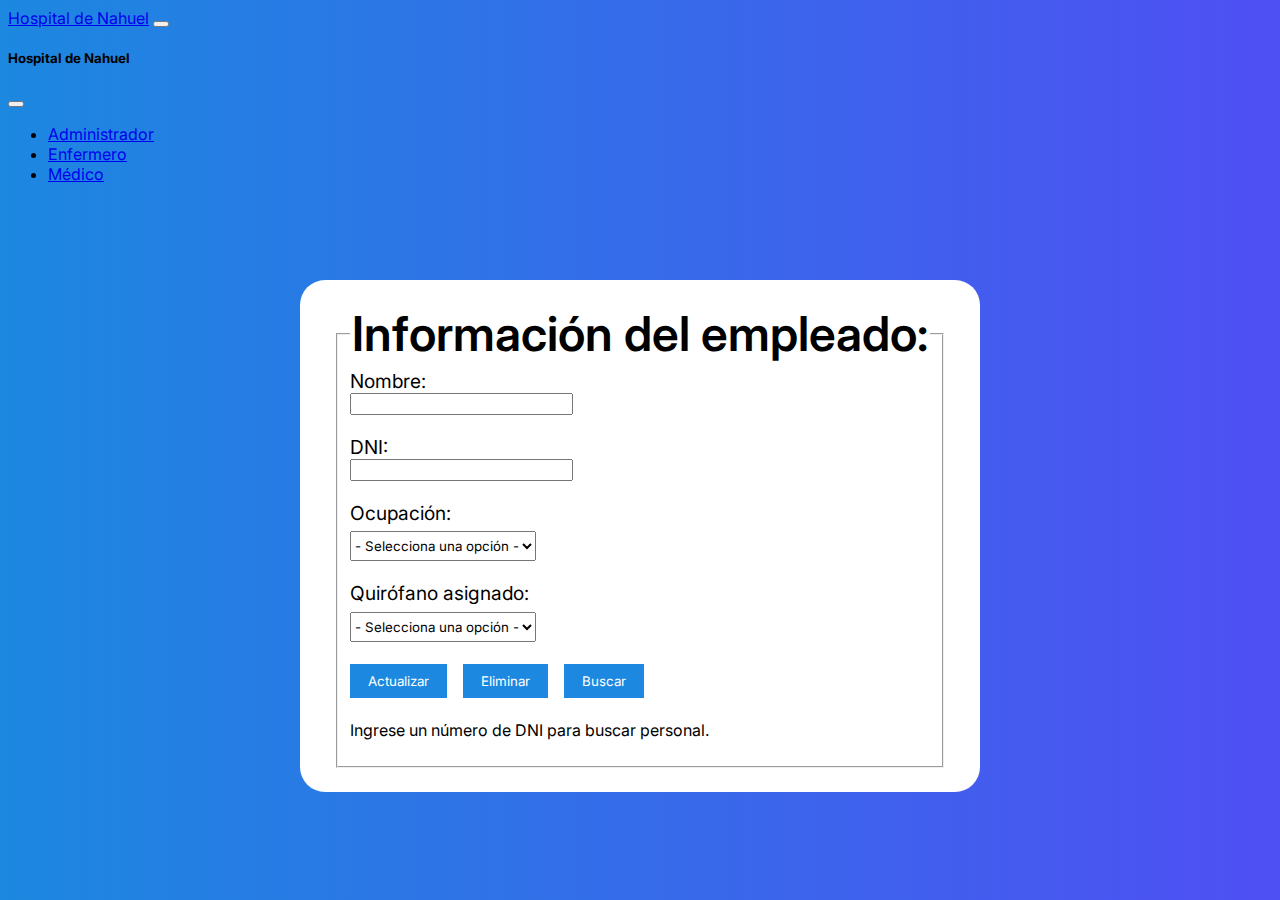
==== Web/secciones/abm-personal.html @ edec73e5 "Agregado formulario para empleados" ====
<!DOCTYPE html>
<html lang="es">
<head>
    <meta charset="UTF-8">
    <meta name="viewport" content="width=device-width, initial-scale=1.0">
    
    <script src="https://cdn.jsdelivr.net/npm/bootstrap@5.3.2/dist/js/bootstrap.bundle.min.js" integrity="sha384-C6RzsynM9kWDrMNeT87bh95OGNyZPhcTNXj1NW7RuBCsyN/o0jlpcV8Qyq46cDfL" crossorigin="anonymous"></script>
    <link href="https://cdn.jsdelivr.net/npm/bootstrap@5.3.2/dist/css/bootstrap.min.css" rel="stylesheet" integrity="sha384-T3c6CoIi6uLrA9TneNEoa7RxnatzjcDSCmG1MXxSR1GAsXEV/Dwwykc2MPK8M2HN" crossorigin="anonymous">
    <link rel="stylesheet" href="/Web/css/abm-personal.css">
    <title>Gestión de empleados</title>
</head>
<body>
  <nav class="navbar navbar-white bg-white fixed-top">
    <div class="container-fluid">
      <a class="navbar-brand" href="/Web/index.html">Hospital de Nahuel</a>
      <button class="navbar-toggler" type="button" data-bs-toggle="offcanvas" data-bs-target="#offcanvasDarkNavbar" aria-controls="offcanvasDarkNavbar" aria-label="Toggle navigation">
        <span class="navbar-toggler-icon"></span>
      </button>
      <div class="offcanvas offcanvas-end text-bg-white" tabindex="-1" id="offcanvasDarkNavbar" aria-labelledby="offcanvasDarkNavbarLabel">
        <div class="offcanvas-header">
          <h5 class="offcanvas-title" id="offcanvasDarkNavbarLabel">Hospital de Nahuel</h5>
          <button type="button" class="btn-close btn-close-white" data-bs-dismiss="offcanvas" aria-label="Close"></button>
        </div>
        <div class="offcanvas-body">
          <ul class="navbar-nav justify-content-end flex-grow-1 pe-3">
            <li class="nav-item">
              <a class="nav-link" aria-current="page" href="/Web/secciones/login.html">Administrador</a>
            </li>
            <li class="nav-item">
              <a class="nav-link" href="/Web/secciones/login.html">Enfermero</a>
            </li>
            <li class="nav-item">
              <a class="nav-link" href="/Web/secciones/login.html">Médico</a>
            </li>
            <!--<li class="nav-item dropdown">
              <a class="nav-link dropdown-toggle" href="#" role="button" data-bs-toggle="dropdown" aria-expanded="false">
                Dropdown
              </a>
              <ul class="dropdown-menu dropdown-menu-dark">
                <li><a class="dropdown-item" href="#">Action</a></li>
                <li><a class="dropdown-item" href="#">Another action</a></li>
                <li>
                  <hr class="dropdown-divider">
                </li>
                <li><a class="dropdown-item" href="#">Something else here</a></li>
              </ul>-->
            </li>
          </ul><!--
          <form class="d-flex mt-3" role="search">
            <input class="form-control me-2" type="search" placeholder="Search" aria-label="Search">
            <button class="btn btn-success" type="submit">Search</button>
          </form>-->
        </div>
      </div>
    </div>
  </nav>
  <br><br><br><br>

  <section>
    <form method="post">
        <fieldset>
            <legend>Información del empleado:</legend>
            <div class="info">
                <label>Nombre:</label><input type="text" lang="es"><br>
                <label>DNI:</label><input type="text" lang="es"><br>
                <label>Ocupación:</label><select name="personal" id="personal">
                    <option value="" disabled selected>- Selecciona una opción -</option>
                    <option value="med">Médico</option>
                    <option value="enf">Enfermero</option>
                    <option value="p-t">Personal de traslado</option>
                </select><br>
                <div class="esp" id="especialidad">
                    <label>Especialidad:</label><select name="especialista" id="especialista">
                        <option value="" disabled selected>- Selecciona una opción -</option>
                        <option value="e1">Especialidad 1</option>
                        <option value="e2">Especialidad 2</option>
                        <option value="e3">Especialidad 3</option>
                    </select>
                </div>
                <label>Quirófano asignado:</label><select name="quirofano" id="quirofano">
                    <option value="" disabled selected>- Selecciona una opción -</option>
                    <option value="q1">Quirófano X</option>
                    <option value="q2">Quirófano X</option>
                    <option value="q3">Quirófano X</option>
                </select>
            </div>

            <div class="botones">
                <button class="btn" type="submit">Actualizar</button>
                <button class="btn">Eliminar</button>
                <button class="btn">Buscar</button>
            </div>

            <p>Ingrese un número de DNI para buscar personal.</p>
        </fieldset>
    </form>
  </section>

  <!-- Script para mostrar la selección de especialidad únicamente cuando se selecciona la ocupación "Médico" -->
  <script>
    const seleccion = document.getElementById('personal');

    const especialidad = document.getElementById('especialidad');

    especialidad.style.display = 'none'

    seleccion.addEventListener('change', function handleChange(event) {
        if (event.target.value === 'med') {
            especialidad.style.display = 'block';
        } else {
            especialidad.style.display = 'none';
        }
    });
  </script>
</body>
</html>
---- Web/css/abm-personal.css ----
@import url('https://fonts.googleapis.com/css2?family=Inter&display=swap');

html{
    scroll-behavior: smooth;
}

body{
    background: #1c88e0;  /* fallback for old browsers */
    background: -webkit-linear-gradient(to right, #1c88e0, #4f4ff3);  /* Chrome 10-25, Safari 5.1-6 */
    background: linear-gradient(to right, #1c88e0, #4f4ff3); /* W3C, IE 10+/ Edge, Firefox 16+, Chrome 26+, Opera 12+, Safari 7+ */
}

*{
    font-family: 'Inter', sans-serif;
}

h3{
    text-align: center;
    color: var(--bgBtn);
}

form{
    background-color: #fff;
    width:50%;
    margin: auto;
    border-radius: 25px;
    align-content: center;
    justify-content: center;
    display: flex;
    padding: 1.5em
}

legend{
    font-family: "Inter";
    font-size: 3rem;
    font-weight: 600;
    align-items: center;
}

.info{
    justify-content: center;
}

label{
    font-family: "Inter";
    font-size: 120%;
}

input{
    display: grid;
}

select{
    display: grid;
    margin-top: 0.4rem;
    height: 30px
}

.botones{
    margin: 0.7rem 0 0.7rem 0;
    display: flex;
    justify-content: left;
    padding: 0.7rem 0 0.4rem 0;
}

.btn{
    margin-right: 1rem;
    padding: 1vh 2vh 1vh 2vh;
    border: 0;
    background-color: #1c88e0;
    color: #fff;
    transition: 0.5s;
}

.btn:hover{
    background-color: #69bcff;
    color: #fff;
    transition: 0.5s
}
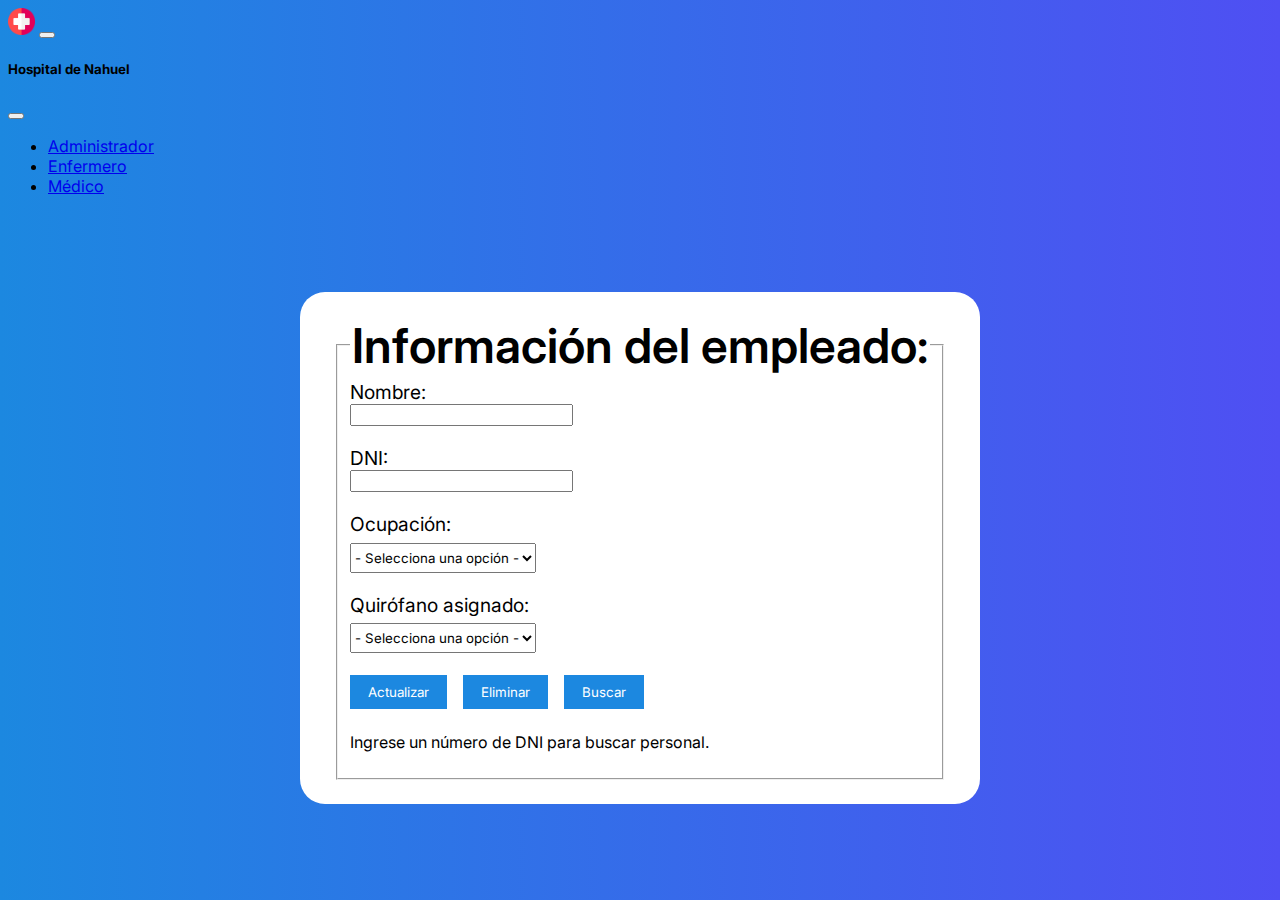
==== commit 8f0db84e: "Cambio de Logo y enlaces" ====
--- a/Web/secciones/abm-personal.html
+++ b/Web/secciones/abm-personal.html
@@ -12,7 +12,7 @@
 <body>
   <nav class="navbar navbar-white bg-white fixed-top">
     <div class="container-fluid">
-      <a class="navbar-brand" href="/Web/index.html">Hospital de Nahuel</a>
+      <a class="navbar-brand" href="/Web/secciones/admin.html"><img src="/Web/img/hospital.png" alt="..." style="width: 1.7em;"></a>
       <button class="navbar-toggler" type="button" data-bs-toggle="offcanvas" data-bs-target="#offcanvasDarkNavbar" aria-controls="offcanvasDarkNavbar" aria-label="Toggle navigation">
         <span class="navbar-toggler-icon"></span>
       </button>
@@ -86,9 +86,9 @@
             </div>
 
             <div class="botones">
-                <button class="btn" type="submit">Actualizar</button>
-                <button class="btn">Eliminar</button>
-                <button class="btn">Buscar</button>
+              <button class="btn" type="submit" href="#">Actualizar</button>
+              <button class="btn" href="#">Eliminar</button>
+              <button class="btn" href="#">Buscar</button>
             </div>
 
             <p>Ingrese un número de DNI para buscar personal.</p>
